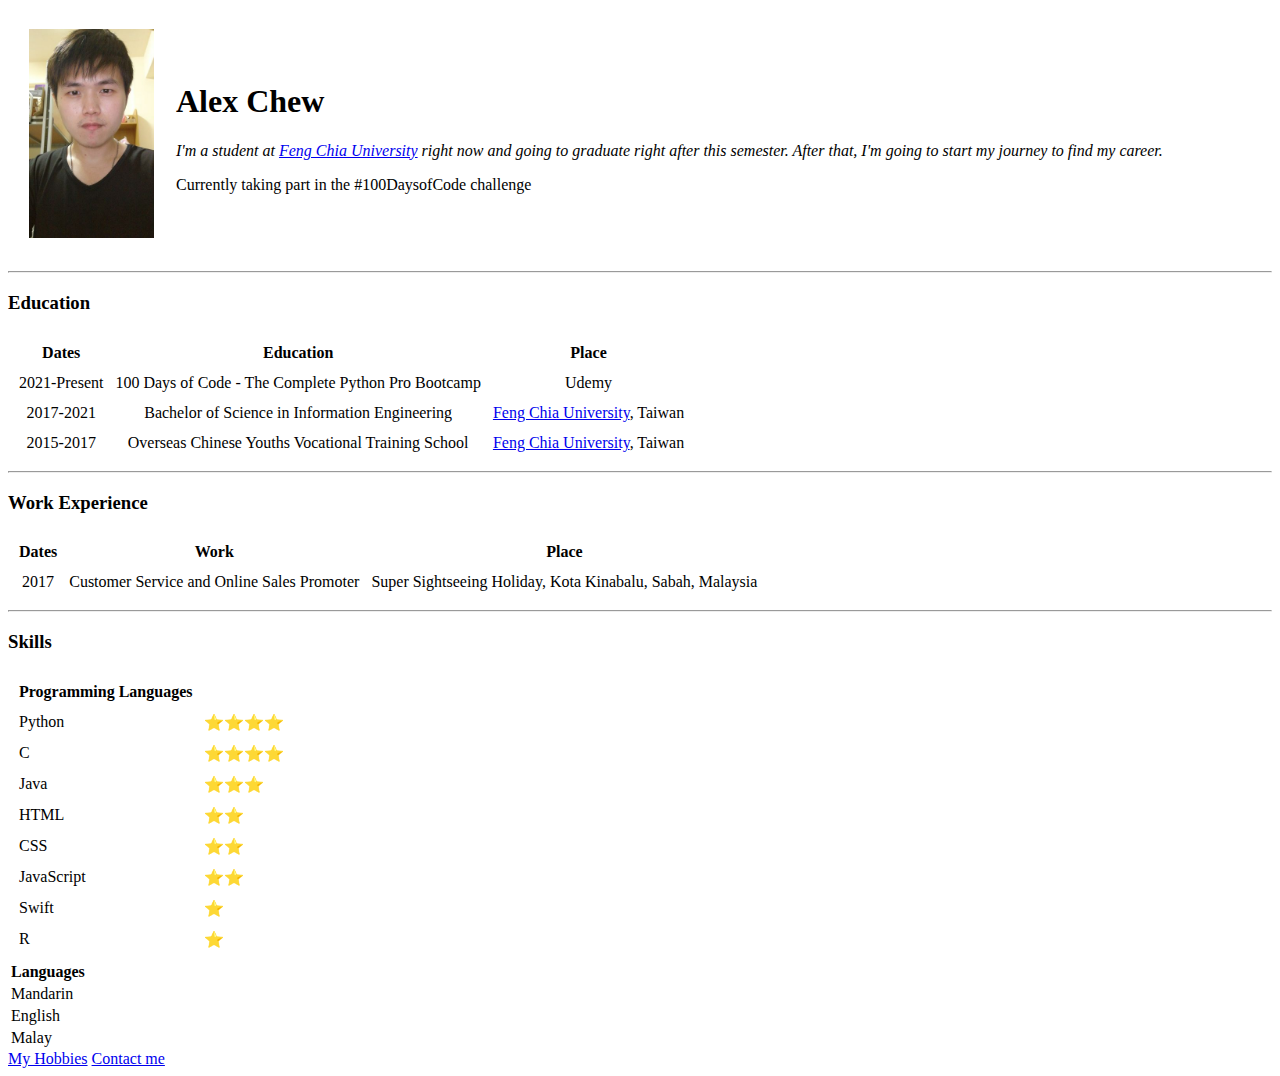
==== index.html @ 10dde8c0 "Add initial cv website files" ====
<!DOCTYPE html>
<html lang="en">
<head>
    <meta charset="UTF-8">
    <title>🔥 My Personal Site 🔥</title>
</head>
<body>
    <table cellspacing="20">
        <tr>
            <td><img src="images/alex.jpg" alt="my profile pic" width="125"></td>
            <td><h1>Alex Chew</h1>
                <p><em>I'm a student at <a href="https://www.fcu.edu.tw/en/">Feng Chia University</a> right now and
                    going to graduate right after this semester. After that, I'm going to start my journey to find my
                    career.</em></p>
                <p>Currently taking part in the #100DaysofCode challenge</p>
            </td>
        </tr>
    </table>
    <hr>
    <h3>Education</h3>
    <table cellspacing="10">
        <thead>
            <tr>
                <th>Dates</th>
                <th>Education</th>
                <th>Place</th>
            </tr>
        </thead>
        <tbody align="center">
            <tr>
                <td>2021-Present</td>
                <td>100 Days of Code - The Complete Python Pro Bootcamp</td>
                <td>Udemy</td>
            </tr>
            <tr>
                <td>2017-2021</td>
                <td>Bachelor of Science in Information Engineering</td>
                <td><a href="https://www.fcu.edu.tw/en/">Feng Chia University</a>, Taiwan</td>
            </tr>
            <tr>
                <td>2015-2017</td>
                <td>Overseas Chinese Youths Vocational Training School</td>
                <td><a href="https://www.fcu.edu.tw/en/">Feng Chia University</a>, Taiwan</td>
            </tr>
        </tbody>
        <tfoot>

        </tfoot>
    </table>
    <hr>
    <h3>Work Experience</h3>
    <table cellspacing="10">
        <thead>
            <tr>
                <th>Dates</th>
                <th>Work</th>
                <th>Place</th>
            </tr>
        </thead>
        <tbody align="center">
            <tr>
                <td>2017</td>
                <td>Customer Service and Online Sales Promoter</td>
                <td>Super Sightseeing Holiday, Kota Kinabalu, Sabah, Malaysia</td>
            </tr>
        </tbody>
        <tfoot>

        </tfoot>
    </table>
    <hr>
    <h3>Skills</h3>
    <table cellspacing="10">
        <thead>
            <tr>
                <th>Programming Languages</th>
            </tr>
        </thead>
        <tbody>
            <tr>
                <td>Python</td>
                <td>⭐⭐⭐⭐</td>
            </tr>
            <tr>
                <td>C</td>
                <td>⭐⭐⭐⭐</td>
            </tr>
            <tr>
                <td>Java</td>
                <td>⭐⭐⭐</td>
            </tr>
            <tr>
                <td>HTML</td>
                <td>⭐⭐</td>
            </tr>
            <tr>
                <td>CSS</td>
                <td>⭐⭐</td>
            </tr>
            <tr>
                <td>JavaScript</td>
                <td>⭐⭐</td>
            </tr>
            <tr>
                <td>Swift</td>
                <td>⭐</td>
            </tr>
            <tr>
                <td>R</td>
                <td>⭐</td>
            </tr>
        </tbody>
        <tfoot>

        </tfoot>
    </table>
    <table>
        <thead>
            <tr>
                <th>Languages</th>
            </tr>
        </thead>
        <tbody>
            <tr>
                <td>Mandarin</td>
            </tr>
            <tr>
                <td>English</td>
            </tr>
            <tr>
                <td>Malay</td>
            </tr>
        </tbody>
        <tfoot>

        </tfoot>
    </table>
    <a href="hobbies.html">My Hobbies</a>
    <a href="contacts.html">Contact me</a>
</body>
</html>
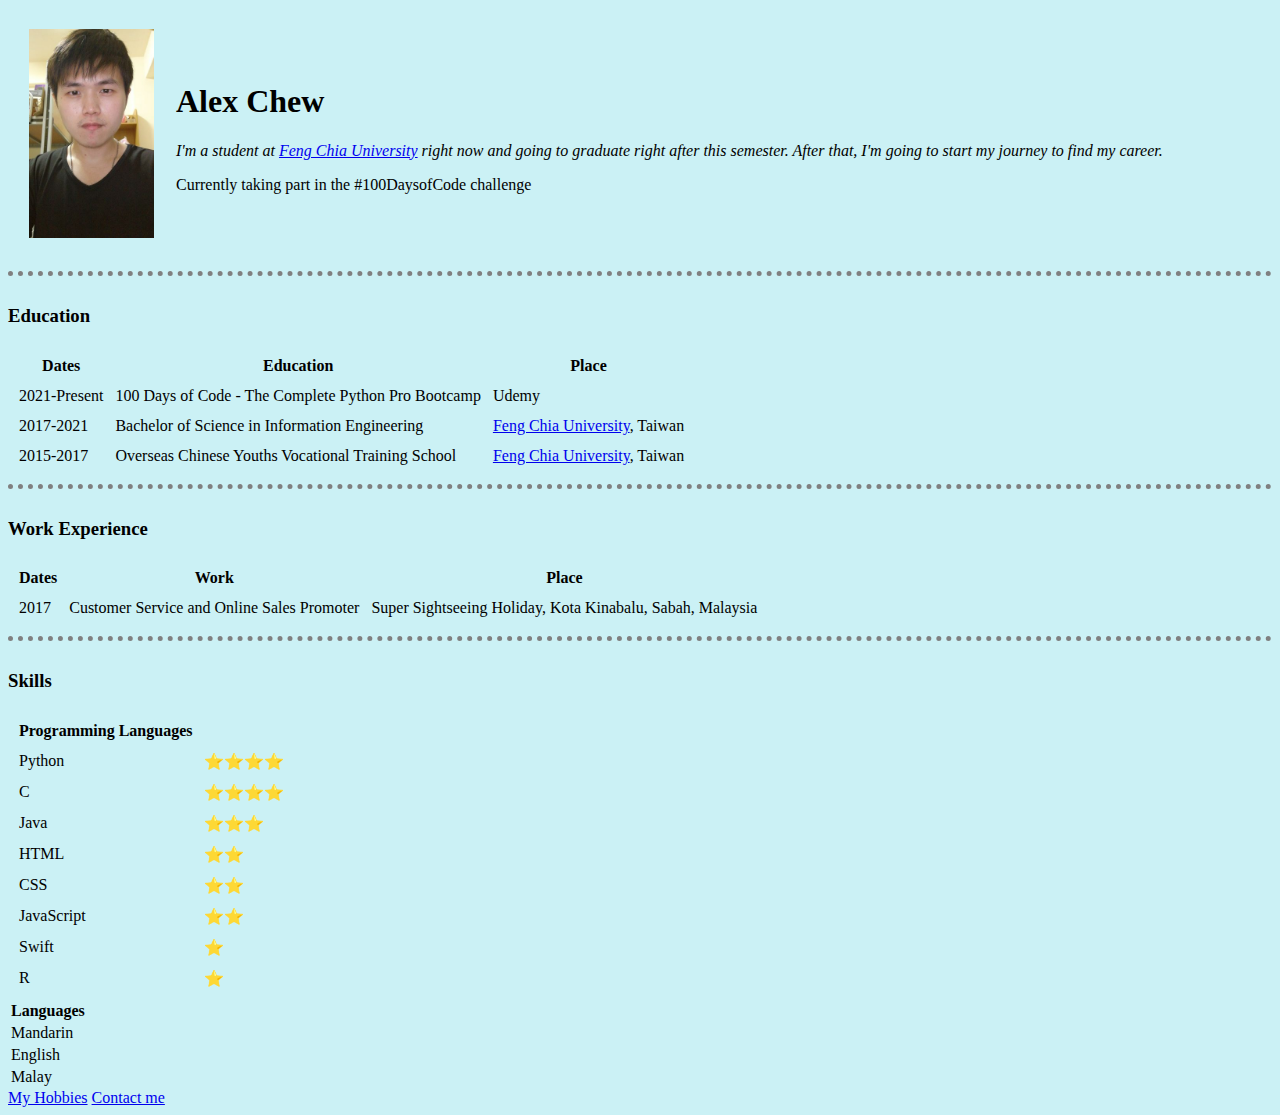
==== commit 2f06540e: "added css" ====
--- a/index.html
+++ b/index.html
@@ -2,12 +2,13 @@
 <html lang="en">
 <head>
     <meta charset="UTF-8">
-    <title>🔥 My Personal Site 🔥</title>
+    <title>My Personal Site</title>
+    <link rel="stylesheet" href="css/styles.css">
 </head>
 <body>
     <table cellspacing="20">
         <tr>
-            <td><img src="images/alex.jpg" alt="my profile pic" width="125"></td>
+            <td><img src="images/alex.jpg" alt="my profile pic"></td>
             <td><h1>Alex Chew</h1>
                 <p><em>I'm a student at <a href="https://www.fcu.edu.tw/en/">Feng Chia University</a> right now and
                     going to graduate right after this semester. After that, I'm going to start my journey to find my
@@ -26,7 +27,7 @@
                 <th>Place</th>
             </tr>
         </thead>
-        <tbody align="center">
+        <tbody>
             <tr>
                 <td>2021-Present</td>
                 <td>100 Days of Code - The Complete Python Pro Bootcamp</td>
@@ -57,7 +58,7 @@
                 <th>Place</th>
             </tr>
         </thead>
-        <tbody align="center">
+        <tbody>
             <tr>
                 <td>2017</td>
                 <td>Customer Service and Online Sales Promoter</td>
--- a/css/styles.css
+++ b/css/styles.css
@@ -0,0 +1,17 @@
+body {
+    background-color: #cbf1f5;
+}
+hr {
+    border-style: hidden;
+    border-top: 5px gray dotted;
+    height: 10px;
+}
+img {
+    width: 125px;
+}
+h1 {
+    color: black;
+}
+h3 {
+    color: black;
+}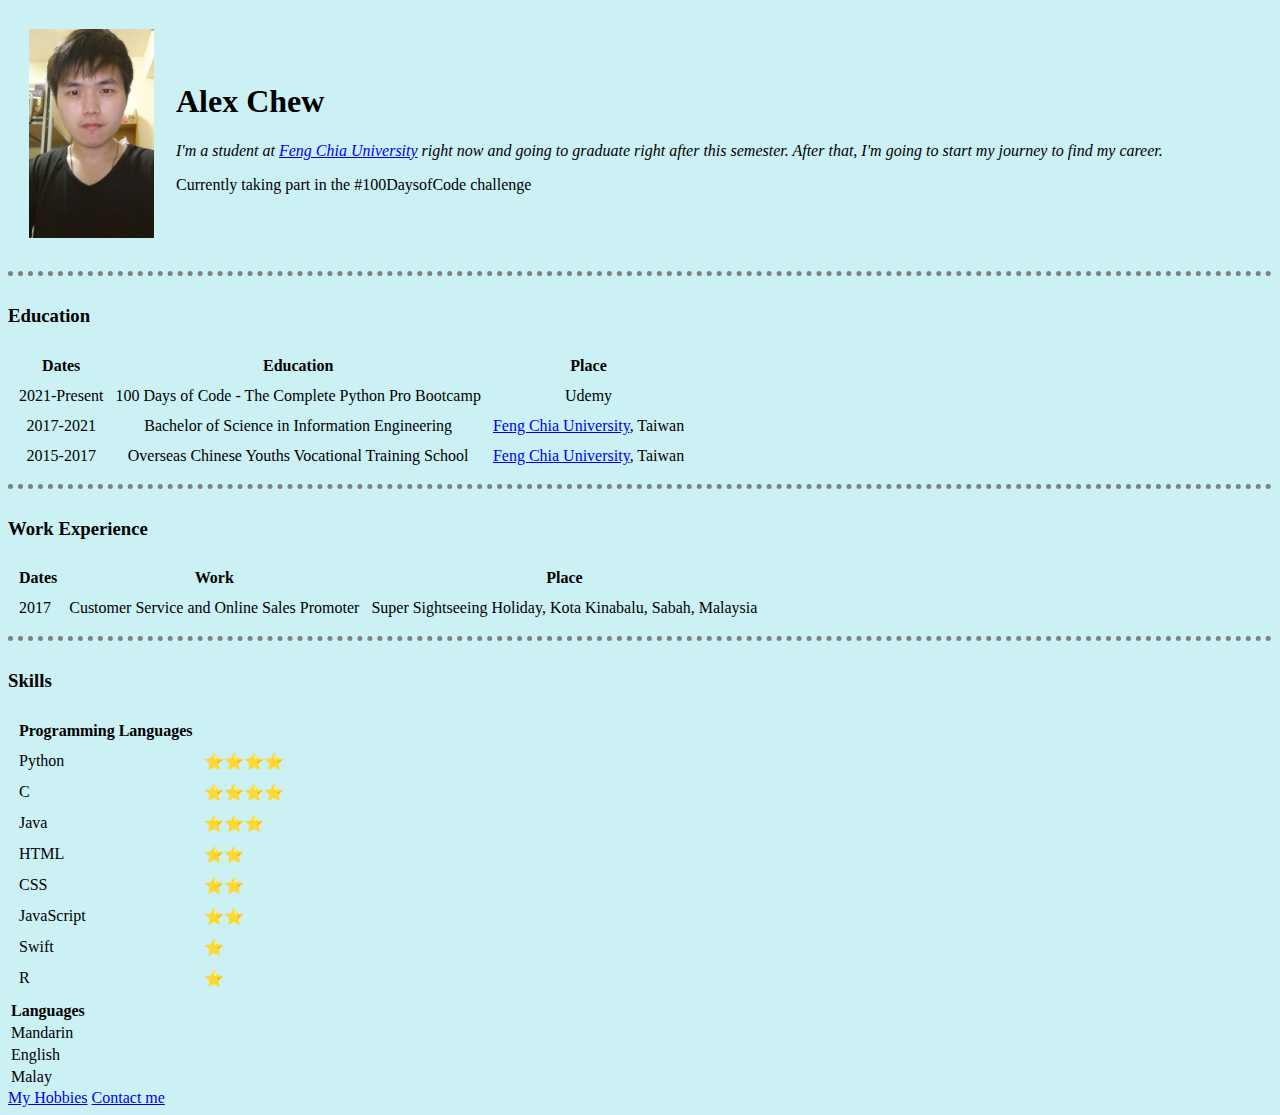
==== commit 972851e5: "Update table align" ====
--- a/index.html
+++ b/index.html
@@ -27,7 +27,7 @@
                 <th>Place</th>
             </tr>
         </thead>
-        <tbody>
+        <tbody align="center">
             <tr>
                 <td>2021-Present</td>
                 <td>100 Days of Code - The Complete Python Pro Bootcamp</td>
@@ -139,4 +139,4 @@
     <a href="hobbies.html">My Hobbies</a>
     <a href="contacts.html">Contact me</a>
 </body>
-</html>+</html>
